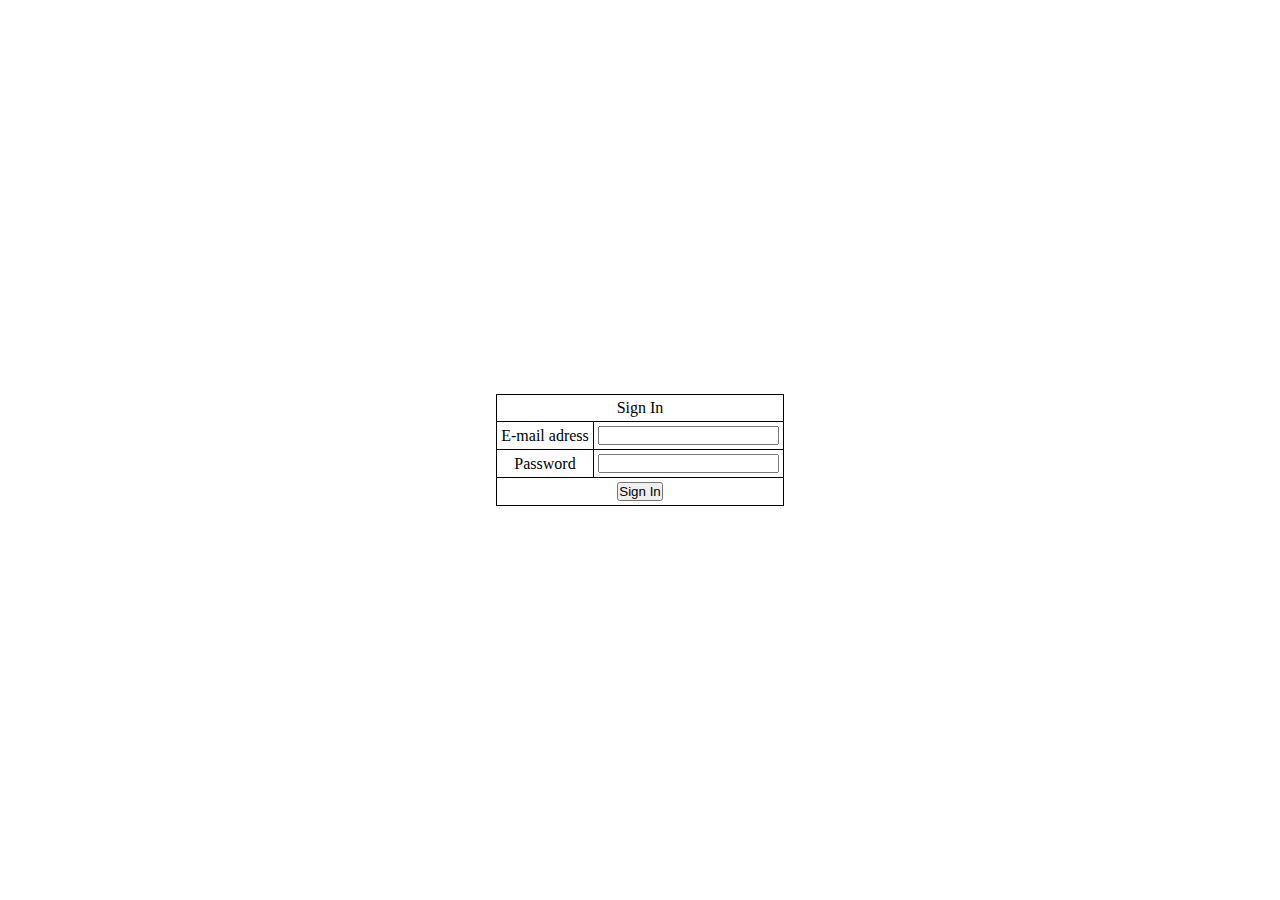
==== 2/index.html @ 244f0a4c "First Commit of 2" ====
<!DOCTYPE html>
<html lang="en">

<head>
    <meta charset="UTF-8">
    <meta http-equiv="X-UA-Compatible" content="IE=edge">
    <meta name="viewport" content="width=device-width, initial-scale=1.0">
    <link rel="stylesheet" href="./styles.css">
    <title>2</title>
</head>

<body>
    <div class="container">
        <table>
            <form action="#">
                <tr>
                    <td colspan="2">Sign In</td>
                </tr>
                <tr>
                    <td>E-mail adress</td>
                    <td><input type="email" name="userEmail" id="userEmail"></td>
                </tr>
                <tr>
                    <td>Password</td>
                    <td><input type="password" name="userPassword" id="userPassword"></td>
                </tr>
                <tr>
                    <td colspan="2"><button type="submit" id="submit">Sign In</button></td>
                </tr>

            </form>

        </table>
    </div>

    <script src="./script.js"></script>
</body>

</html>
---- 2/styles.css ----
* {
    margin: 0;
    padding: 0;
    box-sizing: border-box;
    outline: none;
}

body,
html {
    width: 100%;
    height: 100%;
    display: flex;
    justify-content: center;
    align-items: center;
}

table,
th,
td {
    padding: 4px;
    border: 1px solid black;
    border-collapse: collapse;
}

td {
    text-align: center;
}
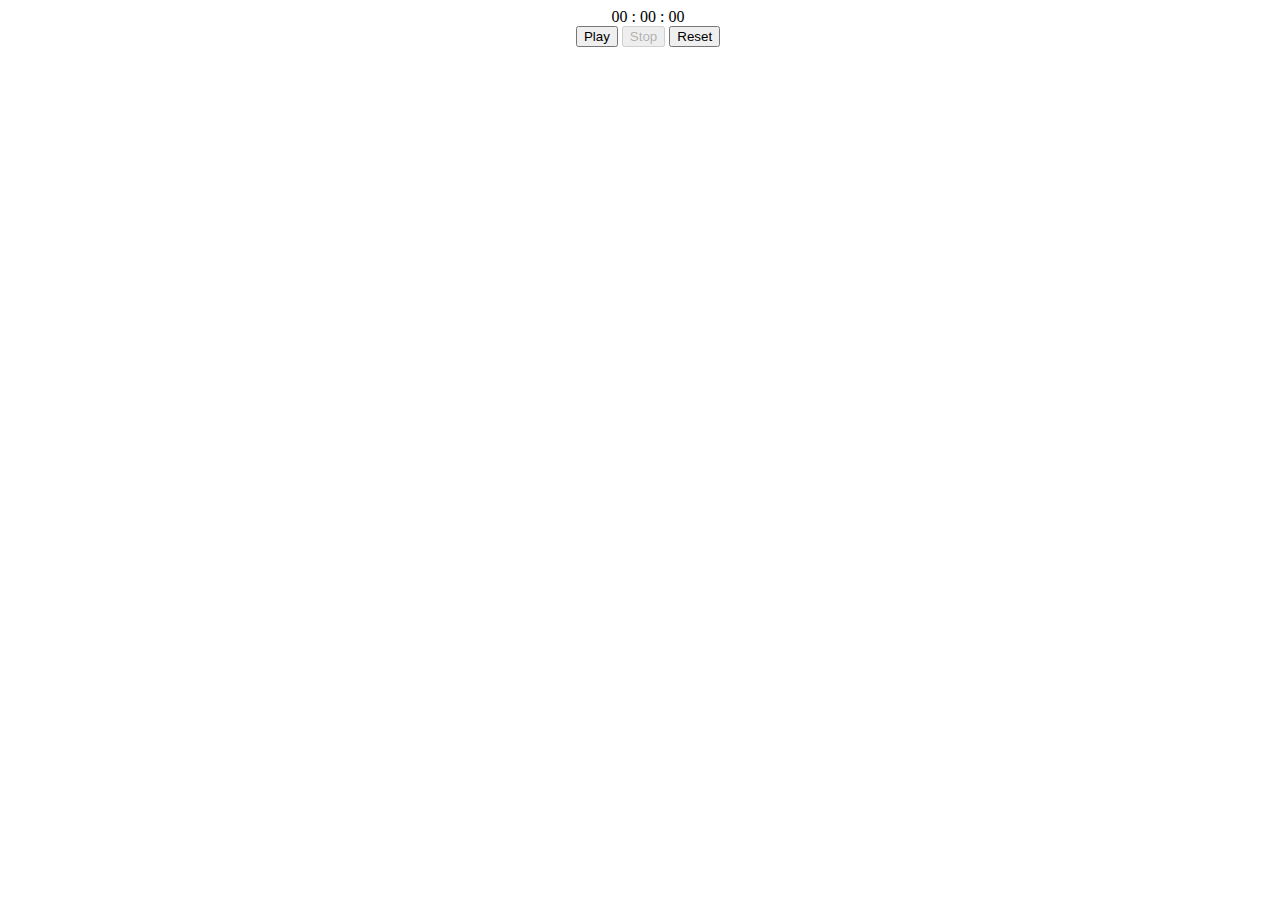
==== commit 957c7f58: "Add Cw9" ====
--- a/2/index.html
+++ b/2/index.html
@@ -1,39 +1,29 @@
 <!DOCTYPE html>
 <html lang="en">
-
 <head>
     <meta charset="UTF-8">
     <meta http-equiv="X-UA-Compatible" content="IE=edge">
     <meta name="viewport" content="width=device-width, initial-scale=1.0">
-    <link rel="stylesheet" href="./styles.css">
-    <title>2</title>
+    <title>Document</title>
 </head>
-
-<body>
-    <div class="container">
-        <table>
-            <form action="#">
-                <tr>
-                    <td colspan="2">Sign In</td>
-                </tr>
-                <tr>
-                    <td>E-mail adress</td>
-                    <td><input type="email" name="userEmail" id="userEmail"></td>
-                </tr>
-                <tr>
-                    <td>Password</td>
-                    <td><input type="password" name="userPassword" id="userPassword"></td>
-                </tr>
-                <tr>
-                    <td colspan="2"><button type="submit" id="submit">Sign In</button></td>
-                </tr>
-
-            </form>
-
-        </table>
+<body style=" width:100%;height:100%;display: flex;justify-content: center;">
+    <div>
+        <div style="text-align: center;">
+            <span id="timeHour">00</span>
+            <span>:</span>
+            <span id="timeMin">00</span>
+            <span>:</span>
+            <span id="timeSec">00</span>
+        </div>
+        <div>
+            <button id="btnPlay">Play</button>
+            <button id="btnStop">Stop</button>
+            <button id="btnReset">Reset</button>
+        </div>
     </div>
 
-    <script src="./script.js"></script>
+
+
+    <script src="./assets/scripts/script.js"></script>
 </body>
-
 </html>